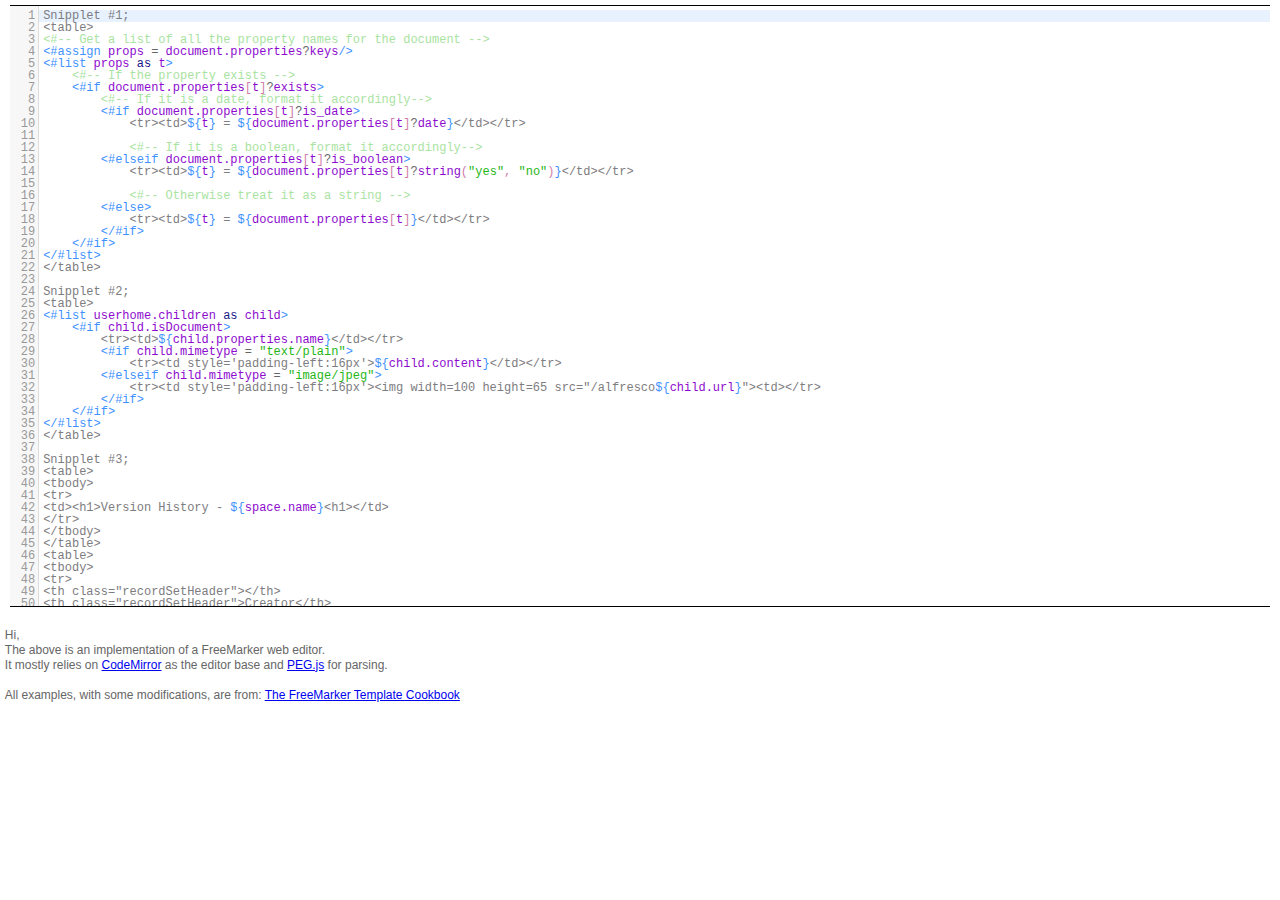
==== fm-editor.html @ f3fe33a5 "Initial commit." ====
<!DOCTYPE html>
<html>
<head>
    <title>FreeMarker Web Editor</title>

    <link rel="stylesheet" href="css/fm-editor.css"/>
    <link rel="stylesheet" href="css/fm-codemirror.css"/>
    <link rel="stylesheet" href="css/fm-hint.css"/>
    <link rel="stylesheet" href="css/fm-syntax.css"/>
    <script src="js/codemirror-3.0-bin/codemirror-compressed.js"></script>
    <script src="js/dojo-1.9.1-bin/dojo.js" data-dojo-config="async: true"></script>

</head>
<body class="editbox">
<div class="editbox" style="border-top: 1px solid black; border-bottom: 1px solid black;">
<textarea id="code">
    Snipplet #1;
    <table>
        <#-- Get a list of all the property names for the document -->
            <#assign props = document.properties?keys/>
            <#list props as t>
                <#-- If the property exists -->
                    <#if document.properties[t]?exists>
                        <#-- If it is a date, format it accordingly-->
                            <#if document.properties[t]?is_date>
                                <tr><td>${t} = ${document.properties[t]?date}</td></tr>

                                <#-- If it is a boolean, format it accordingly-->
                                    <#elseif document.properties[t]?is_boolean>
                                        <tr><td>${t} = ${document.properties[t]?string("yes", "no")}</td></tr>

                                        <#-- Otherwise treat it as a string -->
                                            <#else>
                                                <tr><td>${t} = ${document.properties[t]}</td></tr>
                            </#if>
                    </#if>
            </#list>
    </table>

    Snipplet #2;
    <table>
        <#list userhome.children as child>
            <#if child.isDocument>
                <tr><td>${child.properties.name}</td></tr>
                <#if child.mimetype = "text/plain">
                    <tr><td style='padding-left:16px'>${child.content}</td></tr>
                    <#elseif child.mimetype = "image/jpeg">
                        <tr><td style='padding-left:16px'><img width=100 height=65 src="/alfresco${child.url}"><td></tr>
                </#if>
            </#if>
        </#list>
    </table>

    Snipplet #3;
    <table>
        <tbody>
        <tr>
            <td><h1>Version History - ${space.name}<h1></td>
        </tr>
        </tbody>
    </table>
    <table>
        <tbody>
        <tr>
            <th class="recordSetHeader"></th>
            <th class="recordSetHeader">Creator</th>
            <th class="recordSetHeader">Document</th>
            <th class="recordSetHeader">Version</th>
            <th class="recordSetHeader">Created Date</th>
        </tr>
        <#assign i = 0/>
        <#list space.childrenByXPath[".//*[subtypeOf('cm:content')]"] as child>
            <#if child.isDocument>
                <#list child.versionHistory as record>
                    <tr class="${(i % 2 = 0)?string("recordSetRow","recordSetRowAlt")}">
                    <td style="padding: 2px; text-align: center;"><b>${i+1}</b></td>
                    <td style="padding: 2px; text-align: center;">${record.creator}</td>
                    <td style="padding: 2px; text-align: left;"><a href="/alfresco${record.url}" target="new">${record.name}</a></td>
                    <td style="padding: 2px; text-align: center;">${record.versionLabel}</td>
                    <td style="padding: 2px; text-align: center;">${record.createdDate?datetime}</td>
                    </tr>
                    <#assign i = i + 1 />
                </#list>

            </#if>
        </#list>
    </table>

</textarea>
</div>

<br>

Hi,<br>
The above is an implementation of a FreeMarker web editor.<br>
It mostly relies on <a href="http://codemirror.net/">CodeMirror</a> as the editor base and <a href="http://pegjs.majda.cz/">PEG.js</a> for parsing.<br>
<br>
All examples, with some modifications, are from: <a href="http://wiki.alfresco.com/wiki/FreeMarker_Template_Cookbook">The FreeMarker Template Cookbook</a><br>


<script type="text/javascript">
    require([ "fm/fm-editor" ], function () {
        var editor = new FreeMarkerEditor(code);
    });
</script>
</body>
</html>
---- css/fm-editor.css ----
body {
    font-family: Helvetica, arial, freesans, clean, sans-serif;
}
---- css/fm-codemirror.css ----
/* BASICS */
.CodeMirror {
    height: 600px;
    background-color: white;
    font-size: 12px;
    /* Set height, width, borders, and global font properties here */
    font-family: "Lucida Console", "courier new", monospace;
}
.CodeMirror-scroll {
    /* Set scrolling behaviour here */
    overflow: auto;
}

/* PADDING */
.CodeMirror-lines {
    padding: 4px 0; /* Vertical padding around content */
}
.CodeMirror pre {
    padding: 0 4px; /* Horizontal padding of content */
}

.CodeMirror-scrollbar-filler {
    background-color: white; /* The little square between H and V scrollbars */
}

/* GUTTER */
.CodeMirror-gutters {
    border-right: 1px solid #ddd;
    background-color: #f7f7f7;
}
.CodeMirror-linenumbers {

}
.CodeMirror-linenumber {
    padding: 0 3px 0 5px;
    min-width: 20px;
    text-align: right;
    color: #999;
}

/* CURSOR */
.CodeMirror pre.CodeMirror-cursor {
    border-left: 1px solid black;
}
/* Shown when moving in bi-directional text */
.CodeMirror pre.CodeMirror-secondarycursor {
    border-left: 1px solid silver;
}

.cm-keymap-fat-cursor pre.CodeMirror-cursor {
    width: auto;
    border: 0;
    background: transparent;
    background: rgba(0, 200, 0, .4);
    filter: progid:DXImageTransform.Microsoft.gradient(startColorstr=#6600c800, endColorstr=#4c00c800);
}

/* Kludge to turn off filter in ie9+, which also accepts rgba */
.cm-keymap-fat-cursor pre.CodeMirror-cursor:not(#nonsense_id) {
    filter: progid:DXImageTransform.Microsoft.gradient(enabled=false);
}

/* Can style cursor different in overwrite (non-insert) mode */
.CodeMirror pre.CodeMirror-cursor.CodeMirror-overwrite {}
div.CodeMirror span.CodeMirror-matchingbracket {color: #0f0;}
div.CodeMirror span.CodeMirror-nonmatchingbracket {color: #f22;}

/* STOP */

/* The rest of this file contains styles related to the mechanics of
   the editor. You probably shouldn't touch them. */

.CodeMirror {
    line-height: 1;
    position: relative;
    overflow: hidden;
}

.CodeMirror-scroll {
    /* 30px is the magic margin used to hide the element's real scrollbars */
    /* See overflow: hidden in .CodeMirror, and the paddings in .CodeMirror-sizer */
    margin-bottom: -30px; margin-right: -30px;
    padding-bottom: 30px; padding-right: 30px;
    height: 100%;
    outline: none; /* Prevent dragging from highlighting the element */
    position: relative;
}

.CodeMirror-sizer {
    position: relative;
}

/* The fake, visible scrollbars. Used to force redraw during scrolling
   before actuall scrolling happens, thus preventing shaking and
   flickering artifacts. */
.CodeMirror-vscrollbar, .CodeMirror-hscrollbar, .CodeMirror-scrollbar-filler {
    position: absolute;
    z-index: 6;
    display: none;
}
.CodeMirror-vscrollbar {
    right: 0; top: 0;
    overflow-x: hidden;
    overflow-y: scroll;
}
.CodeMirror-hscrollbar {
    bottom: 0; left: 0;
    overflow-y: hidden;
    overflow-x: scroll;
}
.CodeMirror-scrollbar-filler {
    right: 0; bottom: 0;
    z-index: 6;
}

.CodeMirror-gutters {
    position: absolute; left: 0; top: 0;
    height: 100%;
    z-index: 3;
}
.CodeMirror-gutter {
    height: 100%;
    display: inline-block;
    /* Hack to make IE7 behave */
    *zoom:1;
    *display:inline;
}
.CodeMirror-gutter-elt {
    position: absolute;
    cursor: default;
    z-index: 4;
}

.CodeMirror-lines {
    cursor: text;
}
.CodeMirror pre {
    /* Reset some styles that the rest of the page might have set */
    -moz-border-radius: 0; -webkit-border-radius: 0; -o-border-radius: 0; border-radius: 0;
    border-width: 0;
    background: transparent;
    font-family: inherit;
    font-size: inherit;
    margin: 0;
    white-space: pre;
    word-wrap: normal;
    line-height: inherit;
    color: inherit;
    z-index: 2;
    position: relative;
    overflow: visible;
}
.CodeMirror-wrap pre {
    word-wrap: break-word;
    white-space: pre-wrap;
    word-break: normal;
}
.CodeMirror-linebackground {
    position: absolute;
    left: 0; right: 0; top: 0; bottom: 0;
    z-index: 0;
}

.CodeMirror-linewidget {
    position: relative;
    z-index: 2;
}

.CodeMirror-wrap .CodeMirror-scroll {
    overflow-x: hidden;
}

.CodeMirror-measure {
    position: absolute;
    width: 100%; height: 0px;
    overflow: hidden;
    visibility: hidden;
}
.CodeMirror-measure pre { position: static; }

.CodeMirror pre.CodeMirror-cursor {
    position: absolute;
    visibility: hidden;
    border-right: none;
    width: 0;
}
.CodeMirror-focused pre.CodeMirror-cursor {
    visibility: visible;
}

.CodeMirror-selected { background: #d9d9d9; }
.CodeMirror-focused .CodeMirror-selected { background: #d7d4f0; }

.CodeMirror-searching {
    background: #ffa;
    background: rgba(255, 255, 0, .4);
}

/* IE7 hack to prevent it from returning funny offsetTops on the spans */
.CodeMirror span { *vertical-align: text-bottom; }

@media print {
    /* Hide the cursor when printing */
    .CodeMirror pre.CodeMirror-cursor {
        visibility: hidden;
    }
}

/**
    End Codemirror definitions
    The following were added for FM:
**/

span.CodeMirror-matchhighlight
{
    background: #e9e9e9
}
.CodeMirror-focused
span.CodeMirror-matchhighlight
{
    background: #e7e4ff; !important
}

.validation-error {
    font-family: "Verdana";
    font-size: 80%;
    background: rgb(255, 255, 194);
    color: #a00;
    padding: 2px 5px 3px;
}

.validation-error-icon {
    color: white;
    background-color: #b73b09;
    font-weight: bold;
    border-radius: 50%;
    padding: 0 3px;
    margin-right: 7px;
}

.validation-help-span {
    /*vertical-align: middle;*/
    /*text-align: center;*/
}

.validation-help-span a {
    /*text-decoration: none;*/
    /*color: white !important;*/
    /*background-color: #181788;*/
    /*font-weight: bold;*/
    /*border-radius: 50%;*/
    /*padding: 0 3px;*/
    /*margin-right: 7px;*/
}

body.editbox {
    line-height: 15px;
    font-size: 12px;
}

.editbox {
    margin: .4em;
    padding: 0;
    font-size: 10pt;
    color: black;
    color: #666666;
}

.activeLine {
    background: #e8f2ff !important;
}
---- css/fm-hint.css ----
.CodeMirror-completions {
    position: absolute;
    z-index: 10;
    overflow: hidden;
    /*-webkit-box-shadow: 2px 3px 5px rgba(0,0,0,.2);*/
    /*-moz-box-shadow: 2px 3px 5px rgba(0,0,0,.2);*/
    box-shadow: 2px 3px 5px rgba(0,0,0,.2);
}
.CodeMirror-completions select {
    background: #fafafa;
    outline: none;
    border: none;
    padding: 0;
    margin: 0;
    font-family: "Lucida Console", "courier new", monospace !important;
    font-size: 90%;
}
---- css/fm-syntax.css ----
span.cm-ANY_CHAR
{
    /*    background-image: url("../images/squiggle.gif");
        background-repeat: repeat-x;
        background-position: left bottom;
        padding-bottom: 2px;
        vertical-align: text-top;
        font-style: italic;*/
    color: red;
    text-decoration: line-through;
}

span.cm-PCDATA {
    color: #7d7c80;
}

span.cm-EXPRESSION_OPEN,
span.cm-EXPRESSION_CLOSE,
span.cm-TAG_OPEN,
span.cm-ASSIGN_TAG,
span.cm-COMPRESS_TAG,
span.cm-ELSE_IF_TAG,
span.cm-ELSE_TAG,
span.cm-IF_TAG,
span.cm-IF_CLOSE_TAG,
span.cm-COMPRESS_CLOSE_TAG,
span.cm-LIST_TAG,
span.cm-LIST_CLOSE_TAG,
span.cm-END_TAG,
span.cm-TAG_CLOSE,
span.cm-TAG_CLOSE_CLOSE,
span.cm-TAG_CLOSE_SELF
{
    color: #4192ff;
}

span.cm-NOT-FOUND {
    background-color: #ffdcd4;
}

span.cm-EQUALS,
span.cm-LESS_THAN,
span.cm-LESS_THAN_EQUALS,
span.cm-ESCAPED_GT,
span.cm-ESCAPED_GTE,
span.cm-NATURAL_GT,
span.cm-NATURAL_GTE,
span.cm-PLUS,
span.cm-MINUS,
span.cm-TIMES,
span.cm-DIVIDE,
span.cm-PERCENT,
span.cm-BUILT_IN,
span.cm-EXISTS,
span.cm-DOT,
span.cm-DOUBLE_EQUALS,
span.cm-AND,
span.cm-OR,
span.cm-NOT_EQUALS
{
    color: #666666;
}

span.cm-OPEN_PAREN,
span.cm-CLOSE_PAREN,
span.cm-OPEN_BRACKET,
span.cm-CLOSE_BRACKET,
span.cm-OPEN_BRACE,
span.cm-CLOSE_BRACE,
span.cm-COMMA,
span.cm-SEMICOLON,
span.cm-COLON,
span.cm-DOT_DOT,
span.cm-DOUBLE_STAR
{
    color: #CF7EA9;
}

span.cm-IN,
span.cm-AS,
span.cm-USING,
span.cm-FALSE,
span.cm-TRUE
{
    color: #181788;
}

span.cm-NUMBER_LITERAL
{
    color: #e35c0e;
}

span.cm-FM_COMMENT_CONTENT,
span.cm-COMMENT_OPEN,
span.cm-COMMENT_CLOSE
{
    color: #a9e3a1;
}

span.cm-STRING_START,
span.cm-STRING_SEQ_MATCH,
span.cm-STRING_END
{
    color: #25b616;
}

span.cm-ESCAPED_CHAR {
    color: #3300aa;
}

span.cm-IDENTIFIER
{
    color: #8d0bce;
}
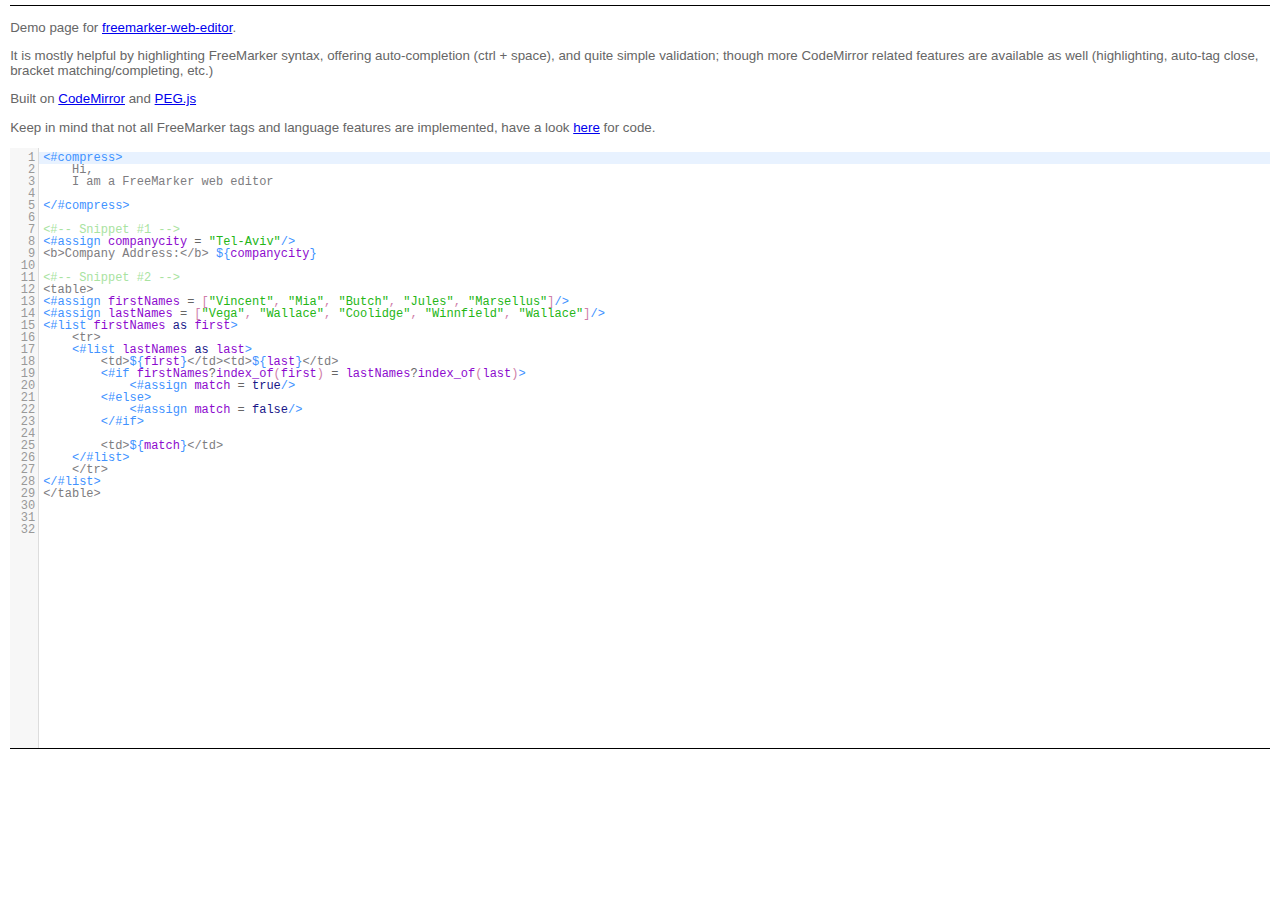
==== commit b119e93a: "demo" ====
--- a/fm-editor.html
+++ b/fm-editor.html
@@ -1,7 +1,7 @@
 <!DOCTYPE html>
 <html>
 <head>
-    <title>FreeMarker Web Editor</title>
+    <title>freemarker-web-editor</title>
 
     <link rel="stylesheet" href="css/fm-editor.css"/>
     <link rel="stylesheet" href="css/fm-codemirror.css"/>
@@ -13,90 +13,53 @@
 </head>
 <body class="editbox">
 <div class="editbox" style="border-top: 1px solid black; border-bottom: 1px solid black;">
+
+<p>Demo page for <a href="https://github.com/roded/freemarker-web-editor/">freemarker-web-editor</a>.</p>
+
+<p>It is mostly helpful by highlighting FreeMarker syntax, offering auto-completion (ctrl + space), and quite simple validation;
+though more CodeMirror related features are available as well (highlighting, auto-tag close, bracket matching/completing, etc.)
+</p>
+
+<p>Built on <a href="http://codemirror.net">CodeMirror</a> and <a href="http://pegjs.majda.cz">PEG.js</a>
+</p>
+
+<p>Keep in mind that not all FreeMarker tags and language features are implemented, have a look <a href="https://github.com/roded/freemarker-web-editor/">here</a> for code.
+</p>
+
 <textarea id="code">
-    Snipplet #1;
-    <table>
-        <#-- Get a list of all the property names for the document -->
-            <#assign props = document.properties?keys/>
-            <#list props as t>
-                <#-- If the property exists -->
-                    <#if document.properties[t]?exists>
-                        <#-- If it is a date, format it accordingly-->
-                            <#if document.properties[t]?is_date>
-                                <tr><td>${t} = ${document.properties[t]?date}</td></tr>
+<#compress>
+Hi,
+I am a FreeMarker web editor 
+        
+</#compress>
 
-                                <#-- If it is a boolean, format it accordingly-->
-                                    <#elseif document.properties[t]?is_boolean>
-                                        <tr><td>${t} = ${document.properties[t]?string("yes", "no")}</td></tr>
+<#-- Snippet #1 -->
+<#assign companycity = "Tel-Aviv"/>
+<b>Company Address:</b> ${companycity}
 
-                                        <#-- Otherwise treat it as a string -->
-                                            <#else>
-                                                <tr><td>${t} = ${document.properties[t]}</td></tr>
-                            </#if>
-                    </#if>
-            </#list>
-    </table>
+<#-- Snippet #2 -->
+<table>
+<#assign firstNames = ["Vincent", "Mia", "Butch", "Jules", "Marsellus"]/>
+<#assign lastNames = ["Vega", "Wallace", "Coolidge", "Winnfield", "Wallace"]/>
+<#list firstNames as first>
+    <tr>
+    <#list lastNames as last>
+        <td>${first}</td><td>${last}</td>
+        <#if firstNames?index_of(first) = lastNames?index_of(last)>
+            <#assign match = true/>
+        <#else>
+            <#assign match = false/>
+        </#if>
+        
+        <td>${match}</td>
+    </#list>
+    </tr>
+</#list>
+</table>
 
-    Snipplet #2;
-    <table>
-        <#list userhome.children as child>
-            <#if child.isDocument>
-                <tr><td>${child.properties.name}</td></tr>
-                <#if child.mimetype = "text/plain">
-                    <tr><td style='padding-left:16px'>${child.content}</td></tr>
-                    <#elseif child.mimetype = "image/jpeg">
-                        <tr><td style='padding-left:16px'><img width=100 height=65 src="/alfresco${child.url}"><td></tr>
-                </#if>
-            </#if>
-        </#list>
-    </table>
-
-    Snipplet #3;
-    <table>
-        <tbody>
-        <tr>
-            <td><h1>Version History - ${space.name}<h1></td>
-        </tr>
-        </tbody>
-    </table>
-    <table>
-        <tbody>
-        <tr>
-            <th class="recordSetHeader"></th>
-            <th class="recordSetHeader">Creator</th>
-            <th class="recordSetHeader">Document</th>
-            <th class="recordSetHeader">Version</th>
-            <th class="recordSetHeader">Created Date</th>
-        </tr>
-        <#assign i = 0/>
-        <#list space.childrenByXPath[".//*[subtypeOf('cm:content')]"] as child>
-            <#if child.isDocument>
-                <#list child.versionHistory as record>
-                    <tr class="${(i % 2 = 0)?string("recordSetRow","recordSetRowAlt")}">
-                    <td style="padding: 2px; text-align: center;"><b>${i+1}</b></td>
-                    <td style="padding: 2px; text-align: center;">${record.creator}</td>
-                    <td style="padding: 2px; text-align: left;"><a href="/alfresco${record.url}" target="new">${record.name}</a></td>
-                    <td style="padding: 2px; text-align: center;">${record.versionLabel}</td>
-                    <td style="padding: 2px; text-align: center;">${record.createdDate?datetime}</td>
-                    </tr>
-                    <#assign i = i + 1 />
-                </#list>
-
-            </#if>
-        </#list>
-    </table>
 
 </textarea>
 </div>
-
-<br>
-
-Hi,<br>
-The above is an implementation of a FreeMarker web editor.<br>
-It mostly relies on <a href="http://codemirror.net/">CodeMirror</a> as the editor base and <a href="http://pegjs.majda.cz/">PEG.js</a> for parsing.<br>
-<br>
-All examples, with some modifications, are from: <a href="http://wiki.alfresco.com/wiki/FreeMarker_Template_Cookbook">The FreeMarker Template Cookbook</a><br>
-
 
 <script type="text/javascript">
     require([ "fm/fm-editor" ], function () {
